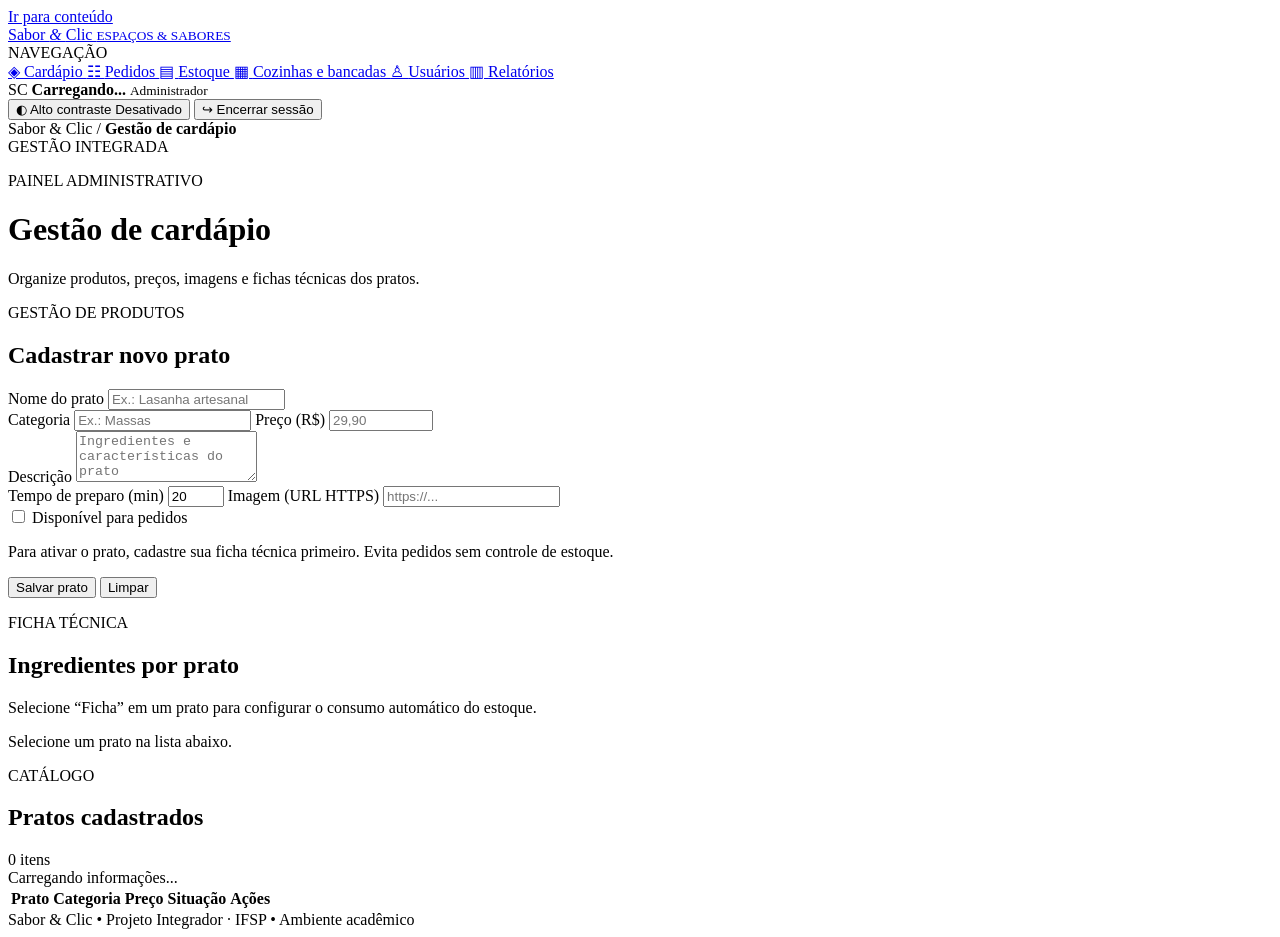
==== parte2/frontend/templates/admin-cardapio.html @ 1f267e40 "2° parte" ====
<!DOCTYPE html>

<html lang="pt-BR">
<head>
<meta charset="utf-8"/>
<meta content="width=device-width,initial-scale=1" name="viewport"/>
<meta content="light dark" name="color-scheme"/>
<meta content="Sabor &amp; Clic — gestão de cozinhas, pedidos e cardápio digital" name="description"/>
<title>
   Gestão de cardápio · Sabor &amp; Clic
  </title>
<link href="style.css" rel="stylesheet"/>
<script defer="" src="theme.js">
</script>
<script src="app.js" type="module">
</script>
</head>
<body data-page="admin-cardapio" data-role="administrador">
<a class="skip-link" href="#main">
   Ir para conteúdo
  </a>
<div class="app-layout">
<aside aria-label="Menu principal" class="sidebar">
<a class="brand" href="admin-cardapio.html">

<span>
      Sabor
      <em>
       &amp;
      </em>
      Clic
      <small>
       ESPAÇOS &amp; SABORES
      </small>
</span>
</a>
<div class="sidebar-section">
     NAVEGAÇÃO
    </div>
<nav aria-label="Navegação administrador" class="sidebar-nav">
<a aria-current="page" class="nav-link active" href="admin-cardapio.html">
<span aria-hidden="true" class="nav-symbol">
       ◈
      </span>
<span>
       Cardápio
      </span>
</a>
<a class="nav-link" href="admin-pedidos.html">
<span aria-hidden="true" class="nav-symbol">
       ☷
      </span>
<span>
       Pedidos
      </span>
</a>
<a class="nav-link" href="admin-estoque.html">
<span aria-hidden="true" class="nav-symbol">
       ▤
      </span>
<span>
       Estoque
      </span>
</a>
<a class="nav-link" href="admin-cozinhas.html">
<span aria-hidden="true" class="nav-symbol">
       ▦
      </span>
<span>
       Cozinhas e bancadas
      </span>
</a>
<a class="nav-link" href="admin-usuarios.html">
<span aria-hidden="true" class="nav-symbol">
       ♙
      </span>
<span>
       Usuários
      </span>
</a>
<a class="nav-link" href="admin-relatorios.html">
<span aria-hidden="true" class="nav-symbol">
       ▥
      </span>
<span>
       Relatórios
      </span>
</a>
</nav>
<div class="sidebar-bottom">
<div class="user-identity">
<span class="avatar" id="user-avatar">
       SC
      </span>
<span>
<strong id="user-name">
        Carregando...
       </strong>
<small id="user-role">
        Administrador
       </small>
</span>
</div>
<button aria-pressed="false" class="contrast-toggle" data-action="contrast" type="button">
<span aria-hidden="true">
       ◐
      </span>
      Alto contraste
      <span class="toggle-state" id="contrast-state">
       Desativado
      </span>
</button>
<button class="logout-btn" data-action="logout" type="button">
      ↪ Encerrar sessão
     </button>
</div>
</aside>
<div class="workspace">
<header class="topbar">
<span class="breadcrumb">
      Sabor &amp; Clic
      <span aria-hidden="true">
       /
      </span>
<strong>
       Gestão de cardápio
      </strong>
</span>
<div class="topbar-right">
<span class="topbar-date">
       GESTÃO INTEGRADA
      </span>
<span class="status-dot" title="Dados locais de demonstração">
</span>
</div>
</header>
<main class="main-content" id="main">
<div class="page-head">
<div>
<p class="eyebrow">
        PAINEL ADMINISTRATIVO
       </p>
<h1>
        Gestão de cardápio
       </h1>
<p class="page-subtitle">
        Organize produtos, preços, imagens e fichas técnicas dos pratos.
       </p>
</div>
</div>
<div id="page-content">
<div class="grid-2 grid-2-admin">
<section class="surface">
<p class="eyebrow">
         GESTÃO DE PRODUTOS
        </p>
<h2 id="dish-form-title">
         Cadastrar novo prato
        </h2>
<form class="form-stack" id="dish-form">
<input id="dish-id" type="hidden"/>
<label>
          Nome do prato
          <input id="dish-name" maxlength="100" minlength="3" placeholder="Ex.: Lasanha artesanal" required=""/>
</label>
<div class="form-grid">
<label>
           Categoria
           <input id="dish-category" maxlength="55" minlength="3" placeholder="Ex.: Massas" required=""/>
</label>
<label>
           Preço (R$)
           <input id="dish-price" max="100000" min="0.01" placeholder="29,90" required="" step="0.01" type="number"/>
</label>
</div>
<label>
          Descrição
          <textarea id="dish-desc" maxlength="500" minlength="8" placeholder="Ingredientes e características do prato" required="" rows="3"></textarea>
</label>
<div class="form-grid">
<label>
           Tempo de preparo (min)
           <input id="dish-time" max="240" min="1" required="" type="number" value="20"/>
</label>
<label>
           Imagem (URL HTTPS)
           <input id="dish-img" placeholder="https://..." type="url"/>
</label>
</div>
<label class="check-row">
<input id="dish-active" type="checkbox"/>
          Disponível para pedidos
         </label>
<p class="form-hint">
          Para ativar o prato, cadastre sua ficha técnica primeiro. Evita pedidos sem controle de estoque.
         </p>
<div class="button-row">
<button class="btn btn-primary" id="dish-submit" type="submit">
           Salvar prato
          </button>
<button class="btn btn-soft" data-action="clear-dish" type="button">
           Limpar
          </button>
</div>
</form>
</section>
<section class="surface">
<p class="eyebrow">
         FICHA TÉCNICA
        </p>
<h2>
         Ingredientes por prato
        </h2>
<p class="muted">
         Selecione “Ficha” em um prato para configurar o consumo automático do estoque.
        </p>
<div class="recipe-editor" id="recipe-editor">
<div class="empty-state">
          Selecione um prato na lista abaixo.
         </div>
</div>
</section>
</div>
<section class="surface section">
<div class="surface-heading">
<div>
<p class="eyebrow">
          CATÁLOGO
         </p>
<h2>
          Pratos cadastrados
         </h2>
</div>
<span class="count-pill" id="dishes-total">
         0 itens
        </span>
</div>
<div class="table-wrap">
<table>
<thead>
<tr>
<th>
            Prato
           </th>
<th>
            Categoria
           </th>
<th>
            Preço
           </th>
<th>
            Situação
           </th>
<th>
            Ações
           </th>
</tr>
</thead>
<tbody id="admin-dishes">
<div class="empty-state" role="status">
           Carregando informações...
          </div>
</tbody>
</table>
</div>
</section>
</div>
</main>
<footer class="site-footer">
     Sabor &amp; Clic
     <span>
      •
     </span>
     Projeto Integrador · IFSP
     <span>
      •
     </span>
     Ambiente acadêmico
    </footer>
</div>
</div>
<div aria-live="polite" class="toast" hidden="" id="toast" role="status">
</div>
</body>
</html>
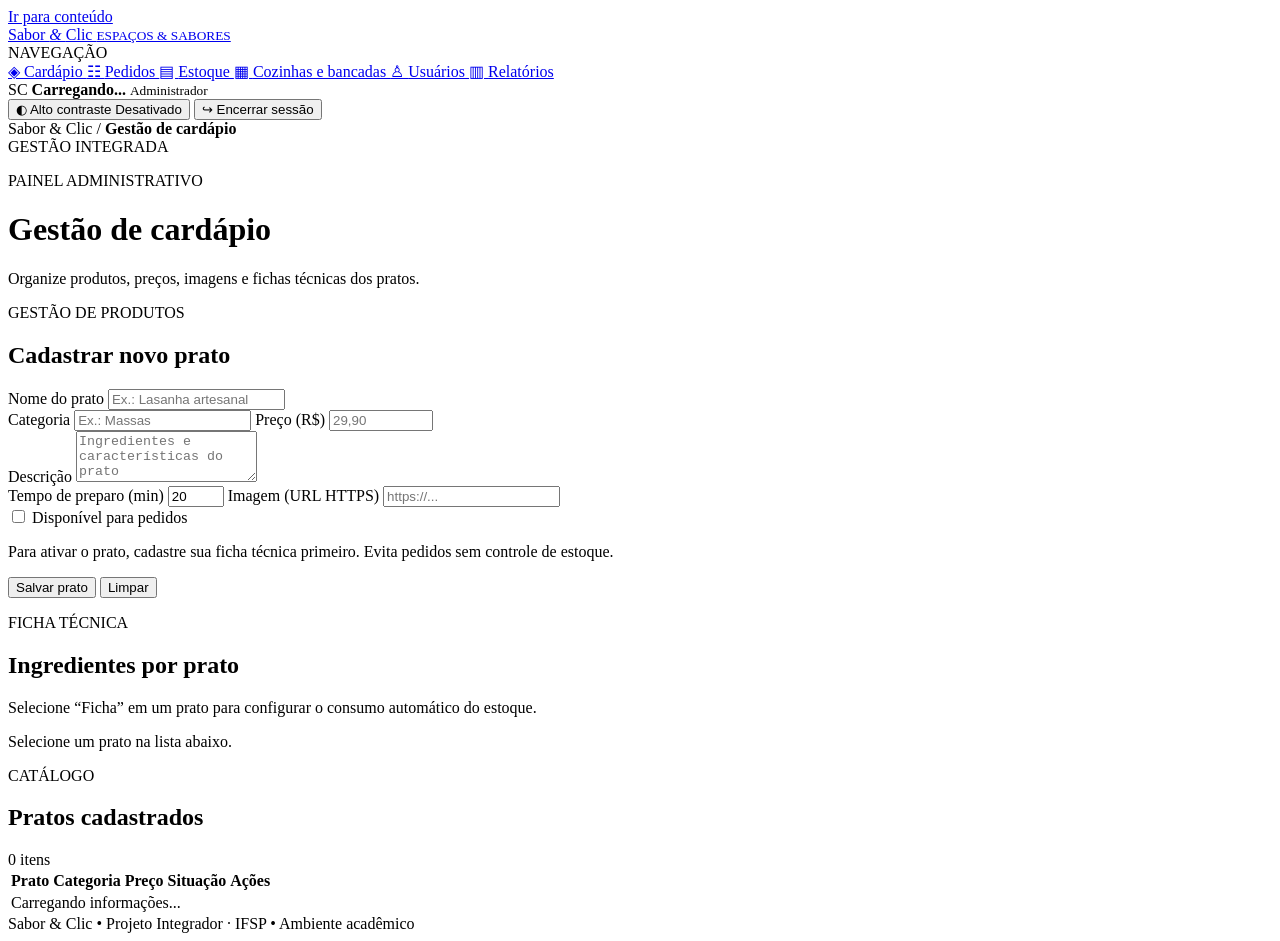
==== commit f968b227: "Conclui backend MySQL e integracao do sistema na parte 2" ====
--- a/parte2/frontend/templates/admin-cardapio.html
+++ b/parte2/frontend/templates/admin-cardapio.html
@@ -130,7 +130,7 @@
 <span class="topbar-date">
        GESTÃO INTEGRADA
       </span>
-<span class="status-dot" title="Dados locais de demonstração">
+<span class="status-dot" title="Sistema conectado ao servidor">
 </span>
 </div>
 </header>
@@ -257,9 +257,7 @@
 </tr>
 </thead>
 <tbody id="admin-dishes">
-<div class="empty-state" role="status">
-           Carregando informações...
-          </div>
+<tr><td colspan="5"><div class="empty-state" role="status">Carregando informações...</div></td></tr>
 </tbody>
 </table>
 </div>
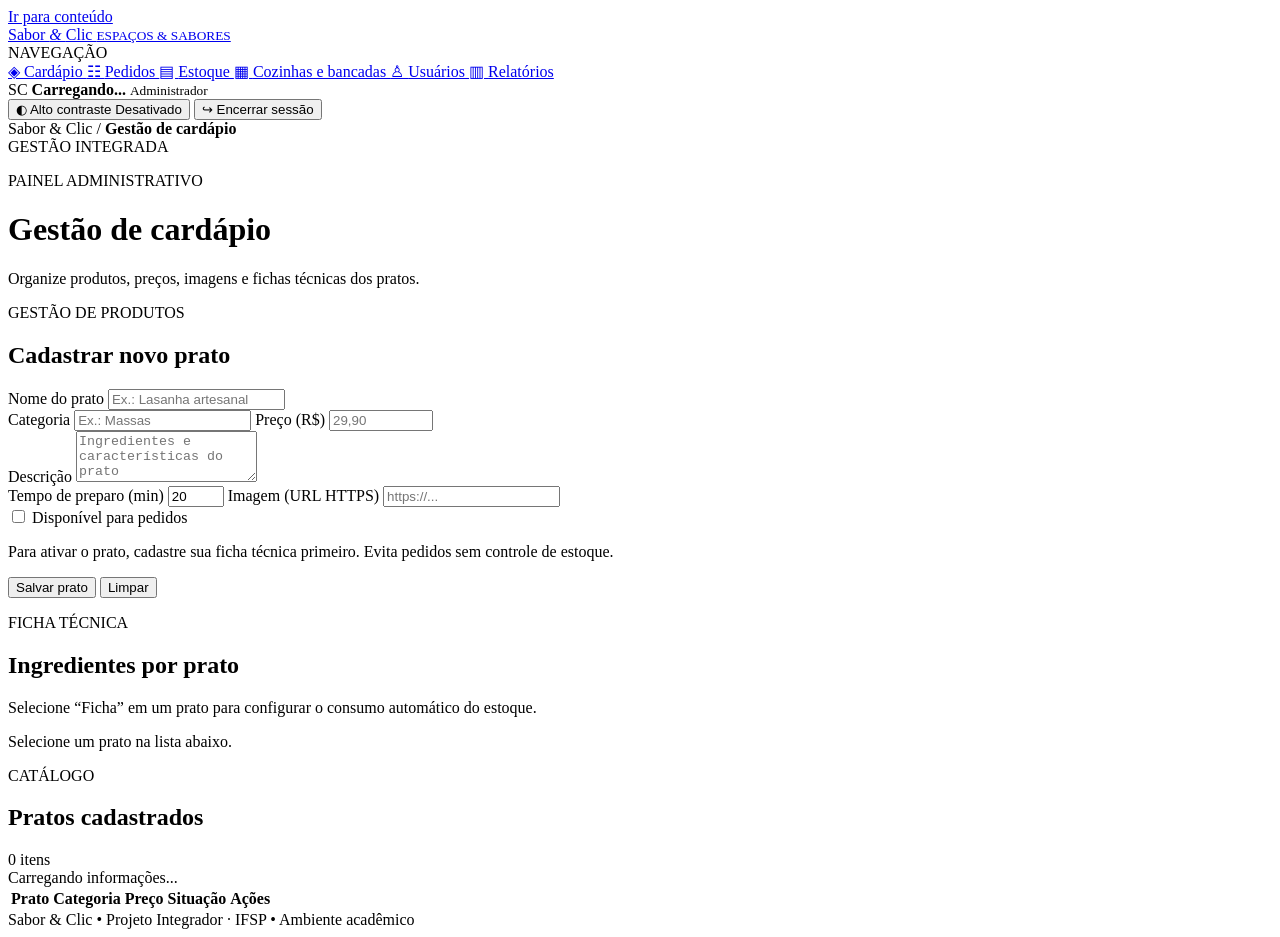
==== commit 407a6cc6: "Revert "Conclui backend MySQL e integracao do sistema na parte 2" This reverts commit f968b227138928" ====
--- a/parte2/frontend/templates/admin-cardapio.html
+++ b/parte2/frontend/templates/admin-cardapio.html
@@ -130,7 +130,7 @@
 <span class="topbar-date">
        GESTÃO INTEGRADA
       </span>
-<span class="status-dot" title="Sistema conectado ao servidor">
+<span class="status-dot" title="Dados locais de demonstração">
 </span>
 </div>
 </header>
@@ -257,7 +257,9 @@
 </tr>
 </thead>
 <tbody id="admin-dishes">
-<tr><td colspan="5"><div class="empty-state" role="status">Carregando informações...</div></td></tr>
+<div class="empty-state" role="status">
+           Carregando informações...
+          </div>
 </tbody>
 </table>
 </div>
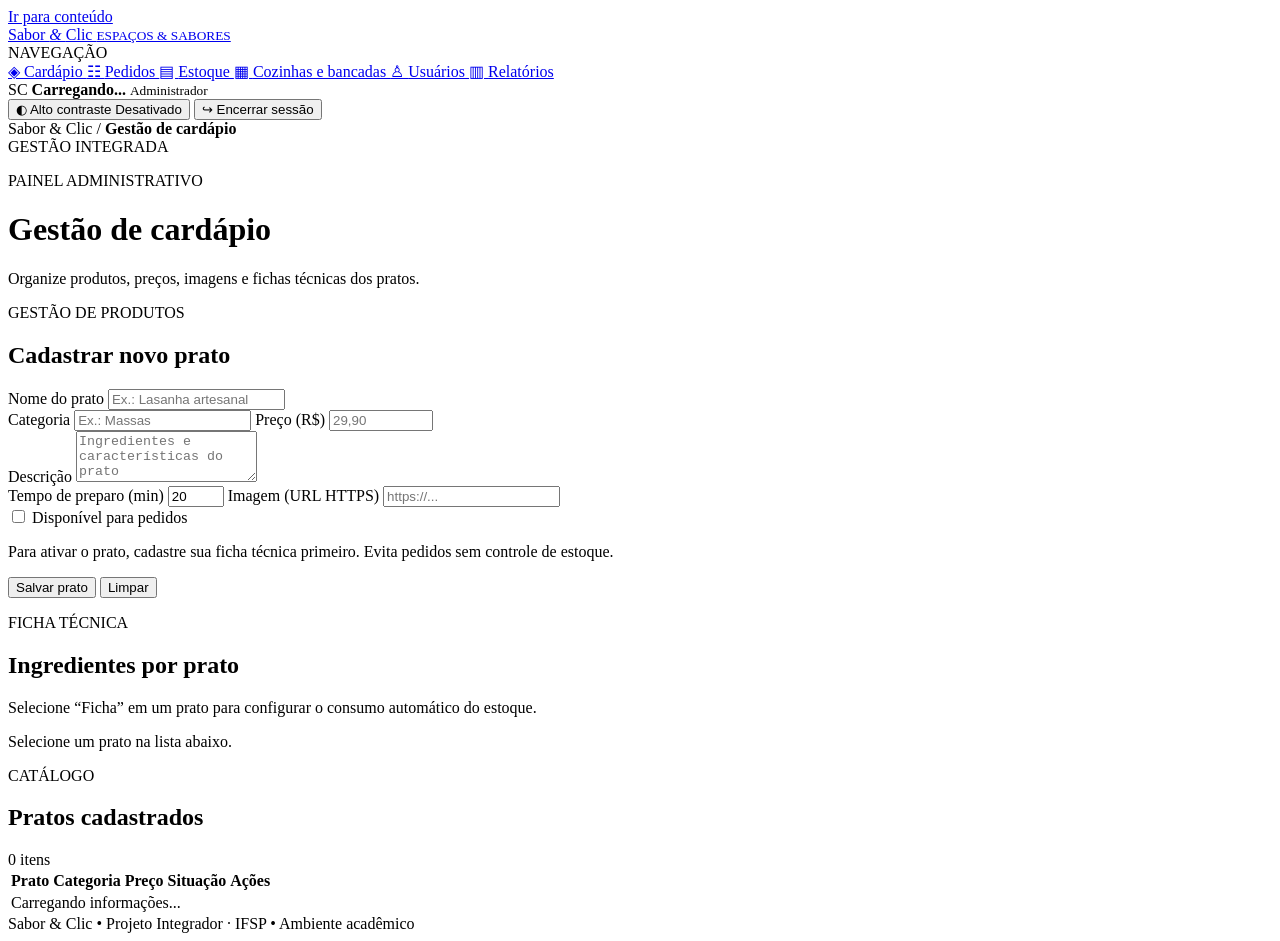
==== commit cce5a5cc: "Atualiza parte 2 com backend MySQL e sistema integrado" ====
--- a/parte2/frontend/templates/admin-cardapio.html
+++ b/parte2/frontend/templates/admin-cardapio.html
@@ -130,7 +130,7 @@
 <span class="topbar-date">
        GESTÃO INTEGRADA
       </span>
-<span class="status-dot" title="Dados locais de demonstração">
+<span class="status-dot" title="Sistema conectado ao servidor">
 </span>
 </div>
 </header>
@@ -257,9 +257,7 @@
 </tr>
 </thead>
 <tbody id="admin-dishes">
-<div class="empty-state" role="status">
-           Carregando informações...
-          </div>
+<tr><td colspan="5"><div class="empty-state" role="status">Carregando informações...</div></td></tr>
 </tbody>
 </table>
 </div>
